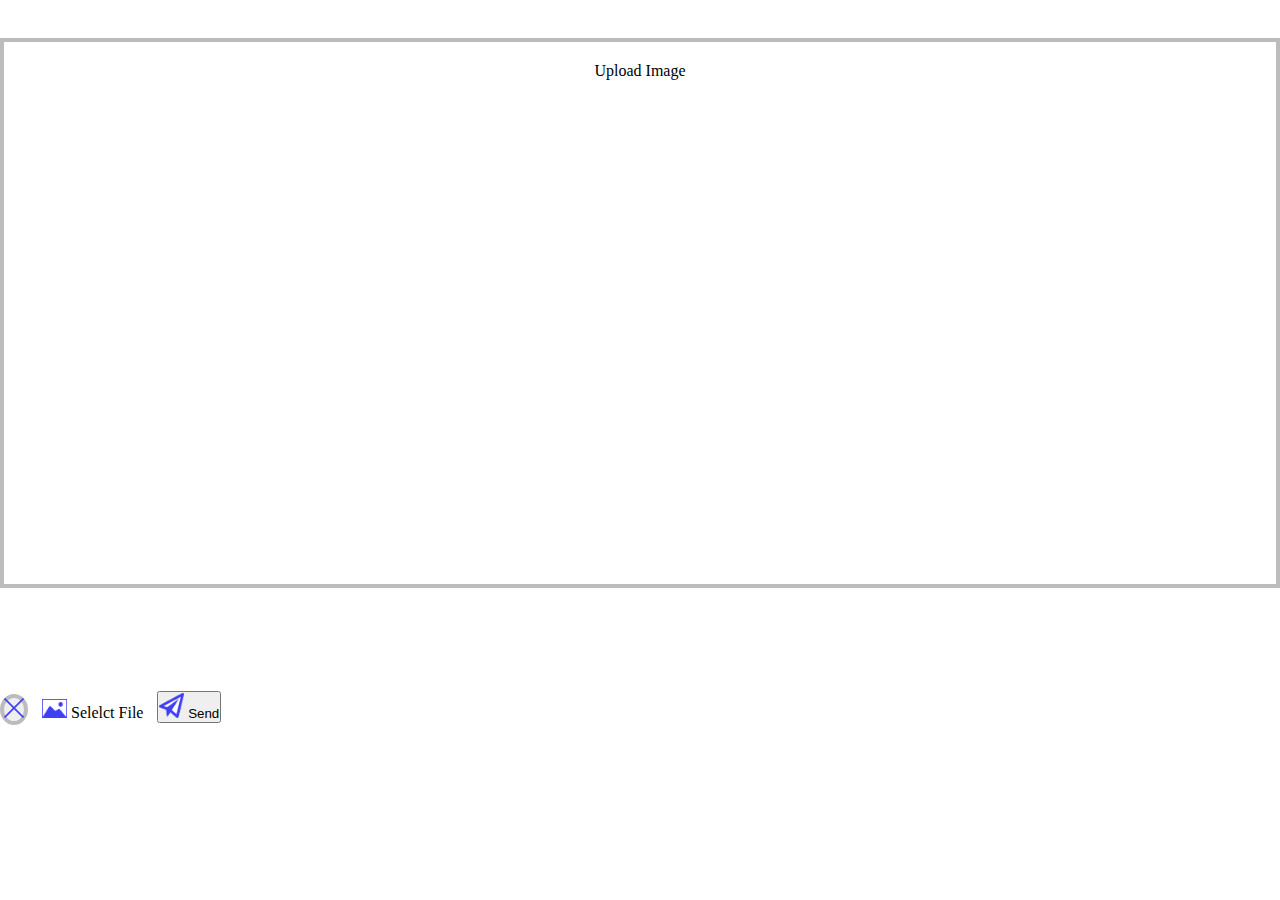
==== index_ko.html @ 71af0fe8 "ko&en" ====
<!doctype html>
<html lang="ko">
  <head>
    <!-- Required meta tags -->
    <meta charset="utf-8">
    <meta name="viewport" content="width=device-width, initial-scale=1">
    <link rel="stylesheet" href="index.css">
    
    
    <title>ToSlide</title>
    <!-- Bootstrap CSS -->
    <link href="https://cdn.jsdelivr.net/npm/bootstrap@5.0.0-beta1/dist/css/bootstrap.min.css" rel="stylesheet" integrity="sha384-giJF6kkoqNQ00vy+HMDP7azOuL0xtbfIcaT9wjKHr8RbDVddVHyTfAAsrekwKmP1" crossorigin="anonymous">
  </head>
  
  <body>
    <div class="container-md"> 
        <div class="preview_box">
            <div id="preview">Upload Image</div>
        </div>
        <div class="d-flex justify-content-center ">
          <button type="button" class="btn btn-outline-secondary btn-myclose">
              <img src="close.png" width="20px">
          </button>
            <label class="btn btn-outline-secondary btn-file">
              <img src="file_image.png" width="25px">
                Selelct File <input type="file" name="files1" accept="image/*" onchange="previewImage(this)" style="display: none;"/>
            </label>
          <button type="button" class="btn btn-outline-secondary">
            <img src="send.png" width="25px">
                Send</button>
        </div>
        
    </div>
    


    <!-- Optional JavaScript; choose one of the two! -->
   <script src="preview.js"></script>
    <!-- Option 1: Bootstrap Bundle with Popper -->
    <script src="https://cdn.jsdelivr.net/npm/bootstrap@5.0.0-beta1/dist/js/bootstrap.bundle.min.js" integrity="sha384-ygbV9kiqUc6oa4msXn9868pTtWMgiQaeYH7/t7LECLbyPA2x65Kgf80OJFdroafW" crossorigin="anonymous"></script>

    <!-- Option 2: Separate Popper and Bootstrap JS -->
    <!--
    <script src="https://cdn.jsdelivr.net/npm/@popperjs/core@2.5.4/dist/umd/popper.min.js" integrity="sha384-q2kxQ16AaE6UbzuKqyBE9/u/KzioAlnx2maXQHiDX9d4/zp8Ok3f+M7DPm+Ib6IU" crossorigin="anonymous"></script>
    <script src="https://cdn.jsdelivr.net/npm/bootstrap@5.0.0-beta1/dist/js/bootstrap.min.js" integrity="sha384-pQQkAEnwaBkjpqZ8RU1fF1AKtTcHJwFl3pblpTlHXybJjHpMYo79HY3hIi4NKxyj" crossorigin="anonymous"></script>
    -->
  </body>
</html>
---- index.css ----
* {
    box-sizing: border-box;
    padding: 0;
    margin: 0;
  }
.preview_box{
  border: 4px solid #bcbcbc; 
  text-align: center; 
  margin-top: 3%;
  height: 550px;
  margin-bottom: 16%
}

#preview{
  padding-top: 20px;
}

.btn-file{
  margin-right: 10px;
}

.btn-myclose{
  margin-right: 10px;
  border-radius: 50%;
  border: 4px solid #bcbcbc; 
}
.preview_img{
  max-width: 100%;
  height: auto;
}

 @media (min-width: 992px) {
  .preview_box{
    margin-bottom: 8%
  }
  
  #preview{
    padding-top: 20px;
  }
  .preview_img{
    max-width: auto;
    height: 500px;
  }
 }
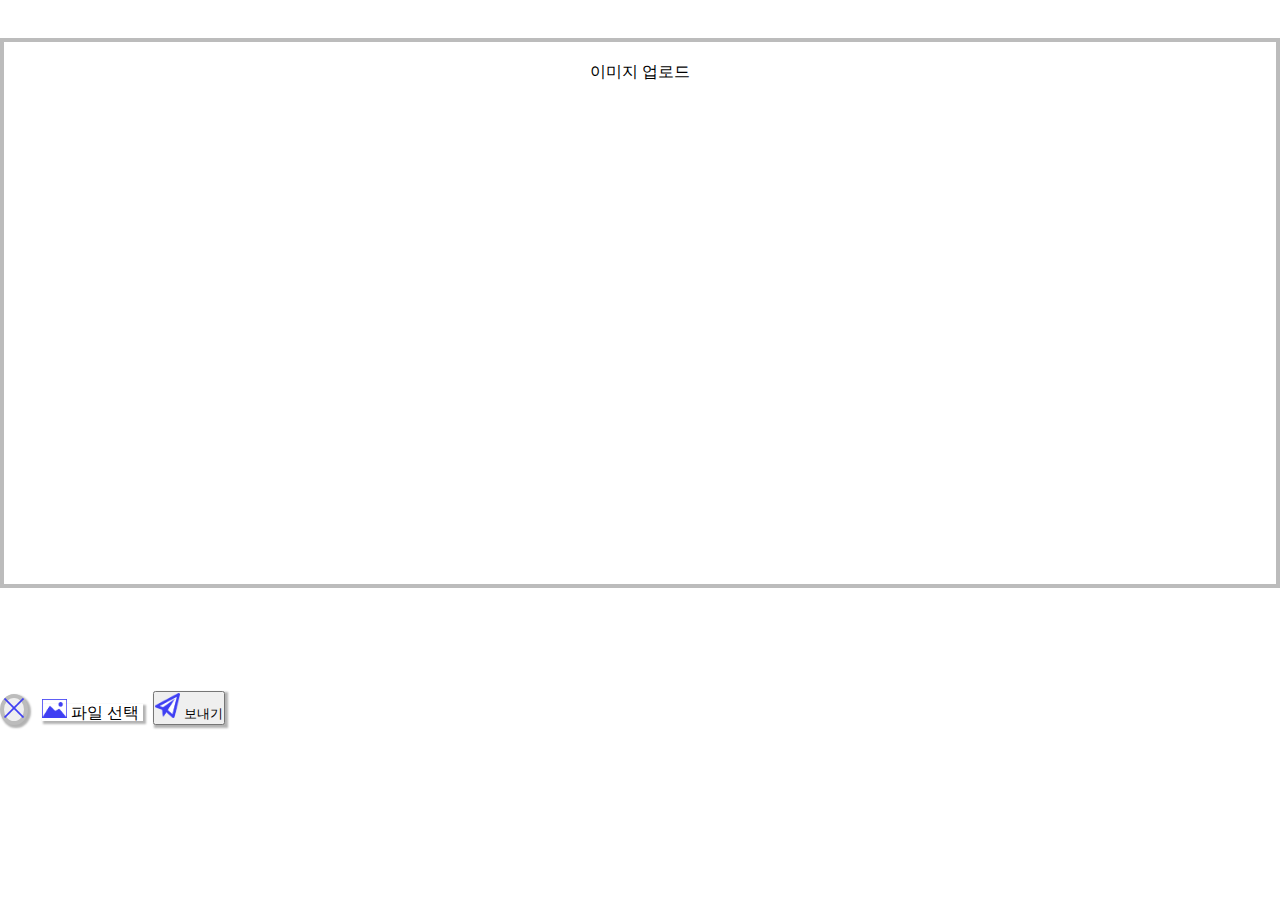
==== commit 00feb1e6: "with shadow" ====
--- a/index_ko.html
+++ b/index_ko.html
@@ -15,7 +15,7 @@
   <body>
     <div class="container-md"> 
         <div class="preview_box">
-            <div id="preview">Upload Image</div>
+            <div id="preview">이미지 업로드</div>
         </div>
         <div class="d-flex justify-content-center ">
           <button type="button" class="btn btn-outline-secondary btn-myclose">
@@ -23,11 +23,11 @@
           </button>
             <label class="btn btn-outline-secondary btn-file">
               <img src="file_image.png" width="25px">
-                Selelct File <input type="file" name="files1" accept="image/*" onchange="previewImage(this)" style="display: none;"/>
+                파일 선택 <input type="file" name="files1" accept="image/*" onchange="previewImage(this)" style="display: none;"/>
             </label>
           <button type="button" class="btn btn-outline-secondary">
             <img src="send.png" width="25px">
-                Send</button>
+                보내기</button>
         </div>
         
     </div>
--- a/index.css
+++ b/index.css
@@ -24,6 +24,15 @@
   border-radius: 50%;
   border: 4px solid #bcbcbc; 
 }
+
+.btn{
+  box-shadow: 2px 2px 2px 1px rgba(0,0,0,0.3);
+}
+
+.btn:hover{
+  background-color:#bcbcbc;
+}
+
 .preview_img{
   max-width: 100%;
   height: auto;
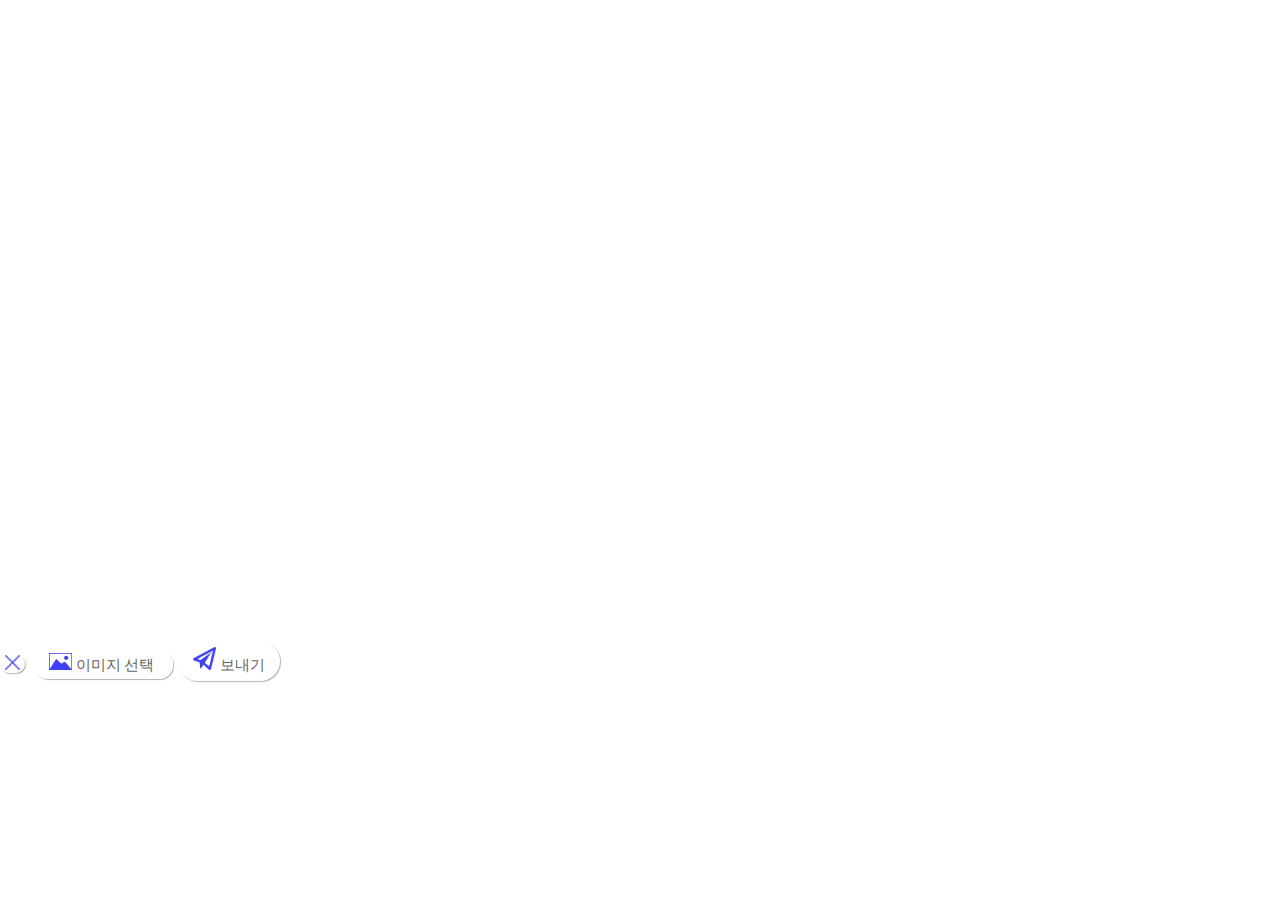
==== commit fabef5d1: "ko ver" ====
--- a/index_ko.html
+++ b/index_ko.html
@@ -12,22 +12,22 @@
     <link href="https://cdn.jsdelivr.net/npm/bootstrap@5.0.0-beta1/dist/css/bootstrap.min.css" rel="stylesheet" integrity="sha384-giJF6kkoqNQ00vy+HMDP7azOuL0xtbfIcaT9wjKHr8RbDVddVHyTfAAsrekwKmP1" crossorigin="anonymous">
   </head>
   
-  <body>
+ <body>
     <div class="container-md"> 
         <div class="preview_box">
-            <div id="preview">이미지 업로드</div>
+            <!--<div id="preview">Upload Image</div>-->
         </div>
-        <div class="d-flex justify-content-center ">
-          <button type="button" class="btn btn-outline-secondary btn-myclose">
-              <img src="close.png" width="20px">
+        <div class="d-flex justify-content-center">
+          <button type="button" class="my-close">
+              <img src="close.png" width="15px">
           </button>
-            <label class="btn btn-outline-secondary btn-file">
-              <img src="file_image.png" width="25px">
-                파일 선택 <input type="file" name="files1" accept="image/*" onchange="previewImage(this)" style="display: none;"/>
+            <label class="my-btn my-file">
+              <img src="file_image.png" width="23px">
+                이미지 선택 <input type="file" name="files1" accept="image/*" onchange="previewImage(this)" style="display: none;"/>
             </label>
-          <button type="button" class="btn btn-outline-secondary">
-            <img src="send.png" width="25px">
-                보내기</button>
+          <button type="button" class="my-btn">
+            <img src="send.png" width="23px">
+                보내기 </button>
         </div>
         
     </div>
--- a/index.css
+++ b/index.css
@@ -2,31 +2,56 @@
     box-sizing: border-box;
     padding: 0;
     margin: 0;
+    font-size: 15px;
+    color: #666464;
   }
 .preview_box{
-  border: 4px solid #bcbcbc; 
-  text-align: center; 
+  /* border-radius: 20px;
+  box-shadow: 2px 2px 2px 1px rgba(0,0,0,0.3);
+  text-align: center;*/
   margin-top: 3%;
-  height: 550px;
-  margin-bottom: 16%
+  height: 500px;
+  margin-bottom: 12%;
 }
 
 #preview{
   padding-top: 20px;
 }
 
-.btn-file{
-  margin-right: 10px;
+.my-close{
+  border-radius: 50px;
+  padding-left: 5px;
+  padding-right: 5px;
+  box-shadow: 1px 1px 1px 0px rgba(0,0,0,0.3); 
+  border: none;
+  background-color: white;
+  margin-right: 5px;
 }
 
-.btn-myclose{
-  margin-right: 10px;
-  border-radius: 50%;
-  border: 4px solid #bcbcbc; 
+.my-close-mobile{
+  border: none;
+  background-color: white;
+}
+
+.my-file{
+  margin-right: 5px;
+}
+
+.my-btn{
+  border-radius: 20px;
+  box-shadow: 1px 1px 1px 0px rgba(0,0,0,0.3); 
+  border: none;
+  background-color: white;
+  padding-left: 15px;
+  padding-right: 15px;
+  padding-top: 6px;
+  padding-bottom: 6px;
+  /* margin-right: 10px;
+  border: 4px solid #bcbcbc;  */
 }
 
 .btn{
-  box-shadow: 2px 2px 2px 1px rgba(0,0,0,0.3);
+   box-shadow: 1px 1px 1px 0px rgba(0,0,0,0.3); 
 }
 
 .btn:hover{
@@ -34,11 +59,15 @@
 }
 
 .preview_img{
-  max-width: 100%;
+  max-width: 90%;
   height: auto;
 }
 
- @media (min-width: 992px) {
+.top{
+   margin-top: 7px;
+ }
+
+ @media (min-width: 500px) {
   .preview_box{
     margin-bottom: 8%
   }
@@ -48,7 +77,8 @@
   }
   .preview_img{
     max-width: auto;
-    height: 500px;
+    height: 480px;
   }
  }
 
+ 
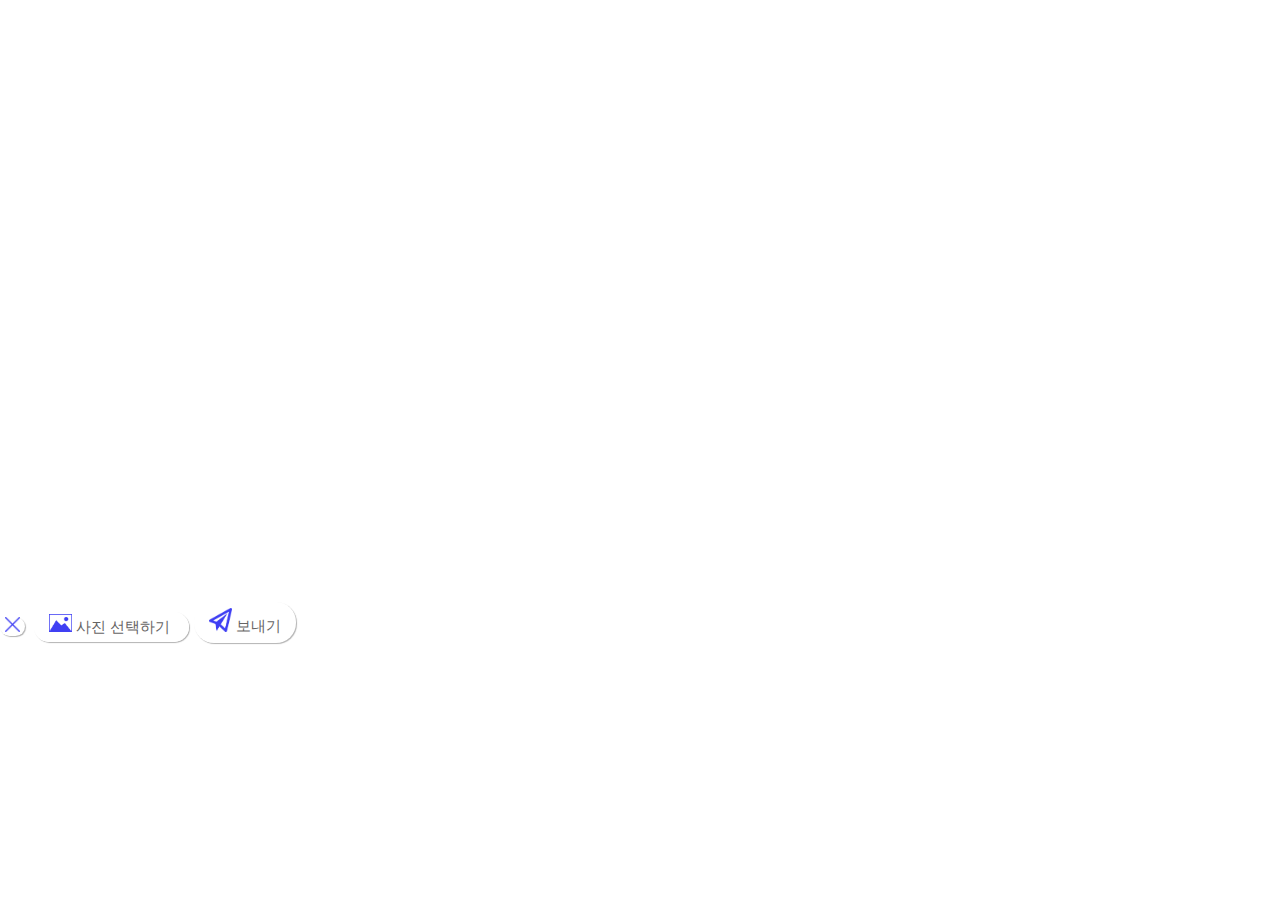
==== commit 8bc7f39a: "ko ver update" ====
--- a/index_ko.html
+++ b/index_ko.html
@@ -9,13 +9,15 @@
     
     <title>ToSlide</title>
     <!-- Bootstrap CSS -->
+    <link href='https://fonts.googleapis.com/css?family=Roboto' rel='stylesheet'>
     <link href="https://cdn.jsdelivr.net/npm/bootstrap@5.0.0-beta1/dist/css/bootstrap.min.css" rel="stylesheet" integrity="sha384-giJF6kkoqNQ00vy+HMDP7azOuL0xtbfIcaT9wjKHr8RbDVddVHyTfAAsrekwKmP1" crossorigin="anonymous">
   </head>
   
  <body>
     <div class="container-md"> 
+      <div class="d-grid gap-3 justify-content-center mt-3">
         <div class="preview_box">
-            <!--<div id="preview">Upload Image</div>-->
+          <div id="preview"></div>
         </div>
         <div class="d-flex justify-content-center">
           <button type="button" class="my-close">
@@ -23,12 +25,14 @@
           </button>
             <label class="my-btn my-file">
               <img src="file_image.png" width="23px">
-                이미지 선택 <input type="file" name="files1" accept="image/*" onchange="previewImage(this)" style="display: none;"/>
+                사진 선택하기 <input type="file" name="files1" accept="image/*" onchange="previewImage(this)" style="display: none;"/>
             </label>
           <button type="button" class="my-btn">
             <img src="send.png" width="23px">
-                보내기 </button>
+                보내기</button>
         </div>
+      </div>
+        
         
     </div>
     
--- a/index.css
+++ b/index.css
@@ -4,14 +4,12 @@
     margin: 0;
     font-size: 15px;
     color: #666464;
+    font-family: Roboto;
   }
+
 .preview_box{
-  /* border-radius: 20px;
-  box-shadow: 2px 2px 2px 1px rgba(0,0,0,0.3);
-  text-align: center;*/
-  margin-top: 3%;
+  text-align: center;
   height: 500px;
-  margin-bottom: 12%;
 }
 
 #preview{
@@ -46,8 +44,6 @@
   padding-right: 15px;
   padding-top: 6px;
   padding-bottom: 6px;
-  /* margin-right: 10px;
-  border: 4px solid #bcbcbc;  */
 }
 
 .btn{
@@ -59,8 +55,9 @@
 }
 
 .preview_img{
-  max-width: 90%;
-  height: auto;
+  align-items: center;
+  max-width: 80%;
+  max-height: 500px;
 }
 
 .top{
@@ -79,6 +76,7 @@
     max-width: auto;
     height: 480px;
   }
+
  }
 
  
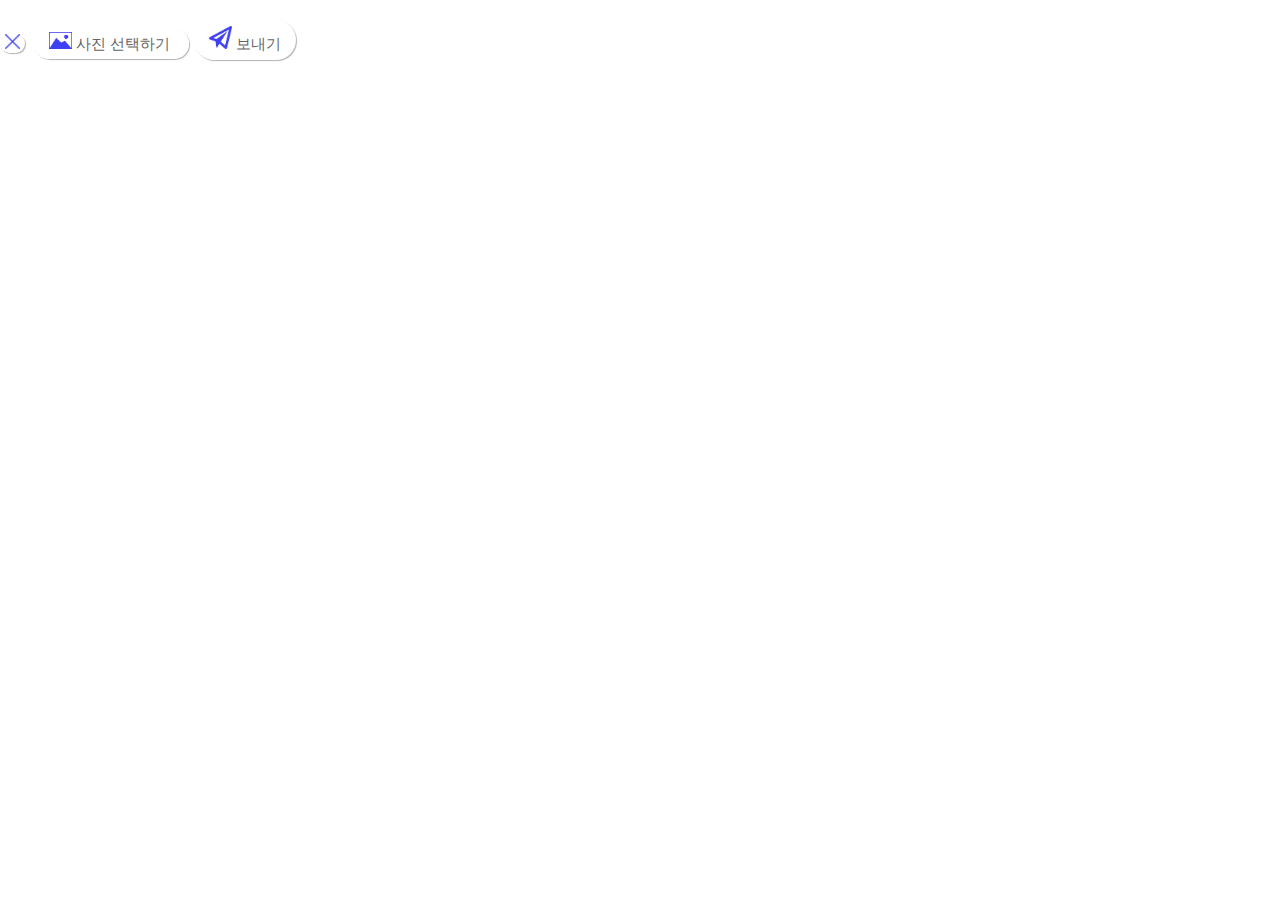
==== commit 278c4024: "bottom button with vh photo" ====
--- a/index_ko.html
+++ b/index_ko.html
@@ -19,7 +19,7 @@
         <div class="preview_box">
           <div id="preview"></div>
         </div>
-        <div class="d-flex justify-content-center">
+        <div class="d-flex justify-content-center fixed-bottom mb-5">
           <button type="button" class="my-close">
               <img src="close.png" width="15px">
           </button>
--- a/index.css
+++ b/index.css
@@ -9,7 +9,7 @@
 
 .preview_box{
   text-align: center;
-  height: 500px;
+  width: 285px;;
 }
 
 #preview{
@@ -56,17 +56,18 @@
 
 .preview_img{
   align-items: center;
-  max-width: 80%;
-  max-height: 500px;
+  max-width: 100%;
+  max-height: 70vh;
 }
 
 .top{
    margin-top: 7px;
  }
 
- @media (min-width: 500px) {
+ @media (min-width: 1367px) {
   .preview_box{
-    margin-bottom: 8%
+    margin-bottom: 8%;
+    width: auto;
   }
   
   #preview{
@@ -74,7 +75,7 @@
   }
   .preview_img{
     max-width: auto;
-    height: 480px;
+    height: 70vh;
   }
 
  }
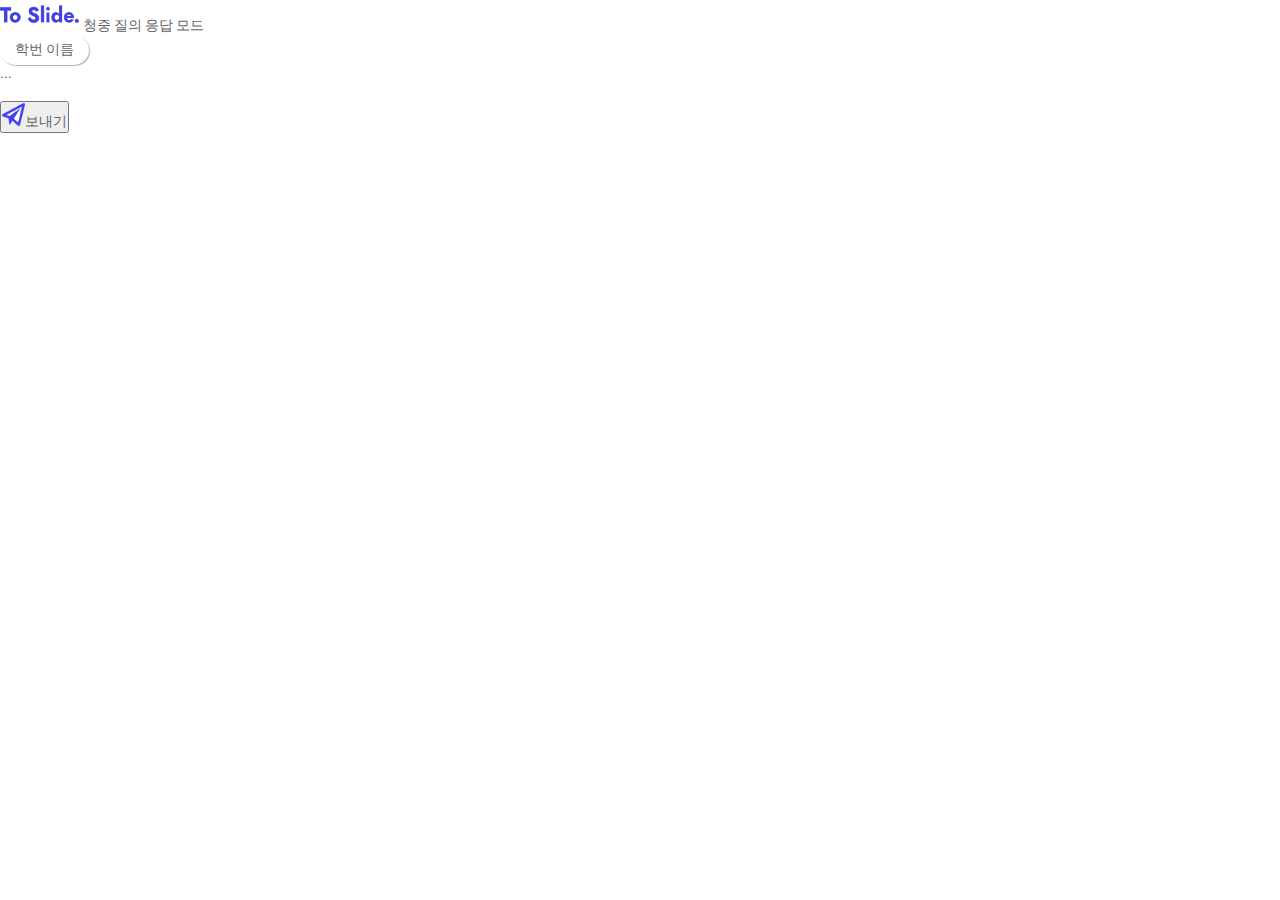
==== commit 00005962: "dropdown keyword" ====
--- a/index_ko.html
+++ b/index_ko.html
@@ -4,7 +4,7 @@
     <!-- Required meta tags -->
     <meta charset="utf-8">
     <meta name="viewport" content="width=device-width, initial-scale=1">
-    <link rel="stylesheet" href="index.css">
+    <link rel="stylesheet" href="./src/index.css">
     
     
     <title>ToSlide</title>
@@ -16,30 +16,33 @@
  <body>
     <div class="container-md"> 
       <div class="d-grid gap-3 justify-content-center mt-3">
-        <div class="preview_box">
-          <div id="preview"></div>
+        <div class="title d-flex justify-content-center mt-4">
+          <img src="toslide_logo.png" class="me-2" width="80px" height="30px">
+          청중 질의 응답 모드</div>
+        <div class="btn-group d-flex justify-content-end">
+          <button class="my-btn btn-sm dropdown-toggle" type="button" data-bs-toggle="dropdown" aria-expanded="false">
+            학번 이름
+          </button>
+          <ul class="dropdown-menu">
+            ...
+          </ul>
         </div>
-        <div class="d-flex justify-content-center fixed-bottom mb-5">
-          <button type="button" class="my-close">
-              <img src="close.png" width="15px">
-          </button>
-            <label class="my-btn my-file">
-              <img src="file_image.png" width="23px">
-                사진 선택하기 <input type="file" name="files1" accept="image/*" onchange="previewImage(this)" style="display: none;"/>
-            </label>
-          <button type="button" class="my-btn">
-            <img src="send.png" width="23px">
-                보내기</button>
+        <div class="mb-3">
+          <div class="preview_box">
+            <div id="preview"></div>
+          </div>
         </div>
+        <div class="d-grid gap-2">
+          <button class="btn-send" type="button"><img src="send.png" width="23px">보내기</button>
       </div>
-        
-        
+
+    
     </div>
     
 
 
     <!-- Optional JavaScript; choose one of the two! -->
-   <script src="preview.js"></script>
+   <script src="./src/preview.js"></script>
     <!-- Option 1: Bootstrap Bundle with Popper -->
     <script src="https://cdn.jsdelivr.net/npm/bootstrap@5.0.0-beta1/dist/js/bootstrap.bundle.min.js" integrity="sha384-ygbV9kiqUc6oa4msXn9868pTtWMgiQaeYH7/t7LECLbyPA2x65Kgf80OJFdroafW" crossorigin="anonymous"></script>
 
--- a/src/index.css
+++ b/src/index.css
@@ -0,0 +1,83 @@
+* {
+    box-sizing: border-box;
+    padding: 0;
+    margin: 0;
+    font-size: 14px;
+    color: #666464;
+    font-family: Roboto;
+  }
+
+.preview_box{
+  text-align: center;
+  width: 285px;;
+}
+
+#preview{
+  padding-top: 20px;
+}
+
+.my-close{
+  border-radius: 50px;
+  padding-left: 5px;
+  padding-right: 5px;
+  box-shadow: 1px 1px 1px 0px rgba(0,0,0,0.3); 
+  border: none;
+  background-color: white;
+  margin-right: 5px;
+}
+
+.my-close-mobile{
+  border: none;
+  background-color: white;
+}
+
+.my-file{
+  margin-right: 5px;
+}
+
+.my-btn{
+  border-radius: 20px;
+  box-shadow: 1px 1px 1px 0px rgba(0,0,0,0.3); 
+  border: none;
+  background-color: white;
+  padding-left: 15px;
+  padding-right: 15px;
+  padding-top: 6px;
+  padding-bottom: 6px;
+}
+
+.btn{
+   box-shadow: 1px 1px 1px 0px rgba(0,0,0,0.3); 
+}
+
+.btn:hover{
+  background-color:#bcbcbc;
+}
+
+.preview_img{
+  align-items: center;
+  max-width: 100%;
+  max-height: 70vh;
+}
+
+.top{
+   margin-top: 7px;
+ }
+
+ @media (min-width: 1367px) {
+  .preview_box{
+    margin-bottom: 8%;
+    width: auto;
+  }
+  
+  #preview{
+    padding-top: 20px;
+  }
+  .preview_img{
+    max-width: auto;
+    height: 70vh;
+  }
+
+ }
+
+ 
